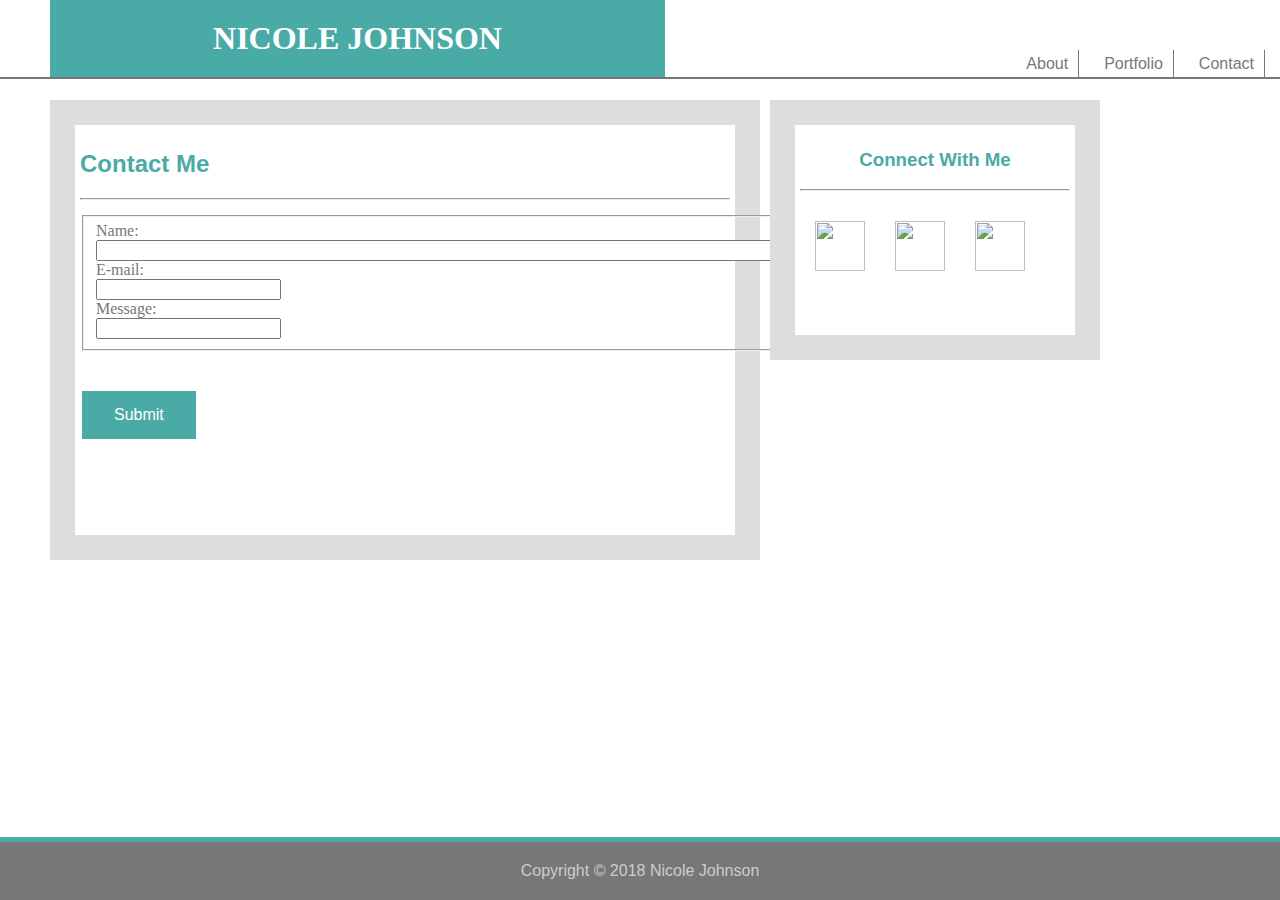
==== contact.html @ 1b9a60e2 "add all our stuff!" ====
<!DOCTYPE html>
<html>

<head>
    <style>
        body {
            background-image: url("http://www.webdesigndev.com/wp-content/uploads/2015/02/Subtle-Light-Tile-Pattern-Vol2.jpg");
        }

        html,
        body {
            margin: 0;
            padding: 0;
            height: 100%;
        }

        #container {
            min-height: 100%;
            position: relative;
        }

        #header {
            display: flex;
            background: #ffffff;
            border-bottom: 2px solid #777777;
        }

        h1 {
            flex: 1;
            text-align: center;
            margin: 0 0 0 50px;
            padding: 20px 0;
            background-color: #4aaaa5;
            /* text-indent: 100px; */
            font-family: 'Georgia', Times, Times New Roman, serif;
            color: #ffffff;
        }


        .topnav {
            flex: 1;
            width: 100%;
            height: 25px;
            padding: 50px 0px 0px 0px;
        }

        .topnav a {
            font-family: 'Arial', 'Helvetica Neue', Helvetica, sans-serif;
            color: #777777;
            margin-right: 15px;
            float: right;
            align-items: center;
            text-decoration: none;
            padding: 5px 10px;
            border-right: #777777 solid 1px;

        }

        .topnav a:hover {
            background-color: #ffffff;
            color: #4aaaa5;
        }

        h2 {
            color: #4aaaa5;
            text-align: left;
            font-size: 14;
            font-family: 'Arial', 'Helvetica Neue', Helvetica, sans-serif;
        }

        h3 {
            color: #4aaaa5;
            text-align: center;
            font-size: 14;
            font-family: 'Arial', 'Helvetica Neue', Helvetica, sans-serif;
        }

        hr {
            margin-bottom: 15px;
        }

        .content {
            background-color: #ffffff;
            width: 650px;
            height: 400px;
            border: 25px solid #dddddd;
            margin: 5px;
            padding: 5px;
            color: #777777;
            float: left;
            margin-left: 50px;
        }

        #button {
            background-color: #4aaaa5;
            border: none;
            color: white;
            padding: 15px 32px;
            text-align: center;
            text-decoration: none;
            display: inline-block;
            font-size: 16px;
            margin: 4px 2px;
            cursor: pointer;
        }


        img {
            float: left;
            width: 250px;
            height: 250px;
            padding: 15px;
        }

        .sidebar {
            background-color: #ffffff;
            width: 270px;
            height: 200px;
            border: 25px solid #dddddd;
            margin: 5px;
            padding: 5px;
            float: left;
        }

        .image2 {
            width: 50px;
            height: 50px;
            align-content: center;
            vertical-align: middle;
        }

        #footer {
            position: absolute;
            bottom: 0;
            width: 100%;
            /* Height of the footer */
            background: #777777;
            text-align: center;
            font-family: 'Arial', 'Helvetica Neue', Helvetica, sans-serif;
            color: #cccccc;
            border-top: 5px solid #4aaaa5;
            padding: 20px 0;
        }
    </style>
</head>


<div id="container">
    <div id="header">
        <h1>NICOLE JOHNSON</h1>
        <div class="topnav">

                <a href="#content" href="file:///C:/Users/ni/Desktop/Basic-Portfolio/contact.html">Contact</a>
            <a href="file:///C:/Users/ni/Desktop/Basic-Portfolio/portfolio.html">Portfolio</a>
            <a class="active" href="file:///C:/Users/ni/Desktop/Basic-Portfolio/index.html">About</a>
            

        </div>
    </div>


    <p>
        <div class="content">
            <h2>Contact Me</h2>

            <hr>

            <form action="">
                <fieldset>
                    Name:<br><input type="text" size="90">
                    <br> E-mail:<br><input type="text" size "90">
                    <br>
                     Message:<br><input type="text" size "90">
                </fieldset>
            </form>

            <br><br>

            <form action="">
                <input type="button" value="Submit" id="button">
            </form>

        </div>

        <div class="sidebar">
            <h3>Connect With Me</h3>
            <hr>

            <a href="https://github.com/johnsonnic222">
                <img class="image2" src="http://i63.tinypic.com/10wjss2.png" />
            </a>
            <a href="https://www.linkedin.com/in/nicole-johnson-61a72798/">
                <img class="image2" src="http://i66.tinypic.com/2nrgcab.jpg" />
            </a>
            <a href="https://stackexchange.com/users/12883050/nicole">
                <img class="image2" src="http://i68.tinypic.com/a9sea.png" />
            </a>

        </div>
    </p>

</div>

<div id="footer">Copyright © 2018 Nicole Johnson</div>


</html>
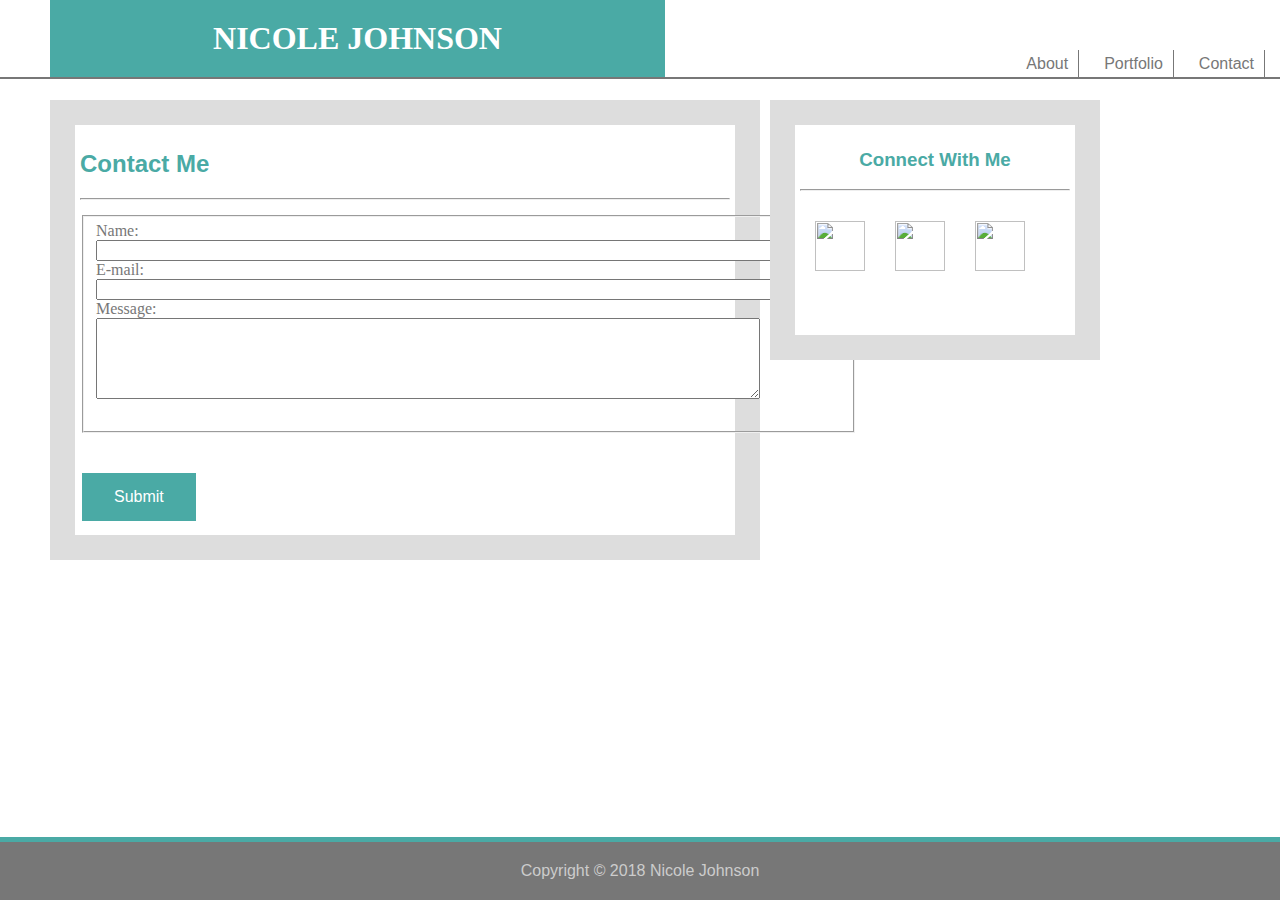
==== commit 928b1d9d: "d" ====
--- a/contact.html
+++ b/contact.html
@@ -2,146 +2,9 @@
 <html>
 
 <head>
-    <style>
-        body {
-            background-image: url("http://www.webdesigndev.com/wp-content/uploads/2015/02/Subtle-Light-Tile-Pattern-Vol2.jpg");
-        }
-
-        html,
-        body {
-            margin: 0;
-            padding: 0;
-            height: 100%;
-        }
-
-        #container {
-            min-height: 100%;
-            position: relative;
-        }
-
-        #header {
-            display: flex;
-            background: #ffffff;
-            border-bottom: 2px solid #777777;
-        }
-
-        h1 {
-            flex: 1;
-            text-align: center;
-            margin: 0 0 0 50px;
-            padding: 20px 0;
-            background-color: #4aaaa5;
-            /* text-indent: 100px; */
-            font-family: 'Georgia', Times, Times New Roman, serif;
-            color: #ffffff;
-        }
-
-
-        .topnav {
-            flex: 1;
-            width: 100%;
-            height: 25px;
-            padding: 50px 0px 0px 0px;
-        }
-
-        .topnav a {
-            font-family: 'Arial', 'Helvetica Neue', Helvetica, sans-serif;
-            color: #777777;
-            margin-right: 15px;
-            float: right;
-            align-items: center;
-            text-decoration: none;
-            padding: 5px 10px;
-            border-right: #777777 solid 1px;
-
-        }
-
-        .topnav a:hover {
-            background-color: #ffffff;
-            color: #4aaaa5;
-        }
-
-        h2 {
-            color: #4aaaa5;
-            text-align: left;
-            font-size: 14;
-            font-family: 'Arial', 'Helvetica Neue', Helvetica, sans-serif;
-        }
-
-        h3 {
-            color: #4aaaa5;
-            text-align: center;
-            font-size: 14;
-            font-family: 'Arial', 'Helvetica Neue', Helvetica, sans-serif;
-        }
-
-        hr {
-            margin-bottom: 15px;
-        }
-
-        .content {
-            background-color: #ffffff;
-            width: 650px;
-            height: 400px;
-            border: 25px solid #dddddd;
-            margin: 5px;
-            padding: 5px;
-            color: #777777;
-            float: left;
-            margin-left: 50px;
-        }
-
-        #button {
-            background-color: #4aaaa5;
-            border: none;
-            color: white;
-            padding: 15px 32px;
-            text-align: center;
-            text-decoration: none;
-            display: inline-block;
-            font-size: 16px;
-            margin: 4px 2px;
-            cursor: pointer;
-        }
-
-
-        img {
-            float: left;
-            width: 250px;
-            height: 250px;
-            padding: 15px;
-        }
-
-        .sidebar {
-            background-color: #ffffff;
-            width: 270px;
-            height: 200px;
-            border: 25px solid #dddddd;
-            margin: 5px;
-            padding: 5px;
-            float: left;
-        }
-
-        .image2 {
-            width: 50px;
-            height: 50px;
-            align-content: center;
-            vertical-align: middle;
-        }
-
-        #footer {
-            position: absolute;
-            bottom: 0;
-            width: 100%;
-            /* Height of the footer */
-            background: #777777;
-            text-align: center;
-            font-family: 'Arial', 'Helvetica Neue', Helvetica, sans-serif;
-            color: #cccccc;
-            border-top: 5px solid #4aaaa5;
-            padding: 20px 0;
-        }
-    </style>
+    <title>Contact</title>
+    <link rel="stylesheet" href="assets/stylecontact.css">
+    <link rel="icon" href="Terra globe icon.png">
 </head>
 
 
@@ -150,10 +13,10 @@
         <h1>NICOLE JOHNSON</h1>
         <div class="topnav">
 
-                <a href="#content" href="file:///C:/Users/ni/Desktop/Basic-Portfolio/contact.html">Contact</a>
-            <a href="file:///C:/Users/ni/Desktop/Basic-Portfolio/portfolio.html">Portfolio</a>
-            <a class="active" href="file:///C:/Users/ni/Desktop/Basic-Portfolio/index.html">About</a>
-            
+            <a href="#content" href="contact.html">Contact</a>
+            <a href="portfolio2.html">Portfolio</a>
+            <a class="active" href="index.html">About</a>
+
 
         </div>
     </div>
@@ -167,14 +30,22 @@
 
             <form action="">
                 <fieldset>
-                    Name:<br><input type="text" size="90">
-                    <br> E-mail:<br><input type="text" size "90">
+                    Name:
                     <br>
-                     Message:<br><input type="text" size "90">
+                    <input type="text" size="90">
+                    <br> E-mail:
+                    <br>
+                    <input type="text" size="90">
+                    <br> Message:
+                    <br>
+                    <textarea rows="5" cols="80"></textarea>
+                    <br>
+                    <br>
                 </fieldset>
             </form>
 
-            <br><br>
+            <br>
+            <br>
 
             <form action="">
                 <input type="button" value="Submit" id="button">
@@ -186,13 +57,13 @@
             <h3>Connect With Me</h3>
             <hr>
 
-            <a href="https://github.com/johnsonnic222">
+            <a href="https://github.com/johnsonnic222" target="_blank">
                 <img class="image2" src="http://i63.tinypic.com/10wjss2.png" />
             </a>
-            <a href="https://www.linkedin.com/in/nicole-johnson-61a72798/">
+            <a href="https://www.linkedin.com/in/nicole-johnson-61a72798/" target="_blank">
                 <img class="image2" src="http://i66.tinypic.com/2nrgcab.jpg" />
             </a>
-            <a href="https://stackexchange.com/users/12883050/nicole">
+            <a href="https://stackexchange.com/users/12883050/nicole" target="_blank">
                 <img class="image2" src="http://i68.tinypic.com/a9sea.png" />
             </a>
 
--- a/assets/stylecontact.css
+++ b/assets/stylecontact.css
@@ -0,0 +1,135 @@
+body {
+    background-image: url("http://www.webdesigndev.com/wp-content/uploads/2015/02/Subtle-Light-Tile-Pattern-Vol2.jpg");
+}
+
+html,
+body {
+    margin: 0;
+    padding: 0;
+    height: 100%;
+}
+
+#container {
+    min-height: 100%;
+    position: relative;
+}
+
+#header {
+    display: flex;
+    background: #ffffff;
+    border-bottom: 2px solid #777777;
+}
+
+h1 {
+    flex: 1;
+    text-align: center;
+    margin: 0 0 0 50px;
+    padding: 20px 0;
+    background-color: #4aaaa5;
+    /* text-indent: 100px; */
+    font-family: 'Georgia', Times, Times New Roman, serif;
+    color: #ffffff;
+}
+
+.topnav {
+    flex: 1;
+    width: 100%;
+    height: 25px;
+    padding: 50px 0px 0px 0px;
+}
+
+.topnav a {
+    font-family: 'Arial', 'Helvetica Neue', Helvetica, sans-serif;
+    color: #777777;
+    margin-right: 15px;
+    float: right;
+    align-items: center;
+    text-decoration: none;
+    padding: 5px 10px;
+    border-right: #777777 solid 1px;
+}
+
+.topnav a:hover {
+    background-color: #ffffff;
+    color: #4aaaa5;
+}
+
+h2 {
+    color: #4aaaa5;
+    text-align: left;
+    font-size: 14;
+    font-family: 'Arial', 'Helvetica Neue', Helvetica, sans-serif;
+}
+
+h3 {
+    color: #4aaaa5;
+    text-align: center;
+    font-size: 14;
+    font-family: 'Arial', 'Helvetica Neue', Helvetica, sans-serif;
+}
+
+hr {
+    margin-bottom: 15px;
+}
+
+.content {
+    background-color: #ffffff;
+    width: 650px;
+    height: 400px;
+    border: 25px solid #dddddd;
+    margin: 5px;
+    padding: 5px;
+    color: #777777;
+    float: left;
+    margin-left: 50px;
+}
+
+#button {
+    background-color: #4aaaa5;
+    border: none;
+    color: white;
+    padding: 15px 32px;
+    text-align: center;
+    text-decoration: none;
+    display: inline-block;
+    font-size: 16px;
+    margin: 4px 2px;
+    cursor: pointer;
+}
+
+img {
+    float: left;
+    width: 250px;
+    height: 250px;
+    padding: 15px;
+}
+
+.sidebar {
+    background-color: #ffffff;
+    width: 270px;
+    height: 200px;
+    border: 25px solid #dddddd;
+    margin: 5px;
+    padding: 5px;
+    float: left;
+}
+
+.image2 {
+    width: 50px;
+    height: 50px;
+    align-content: center;
+    vertical-align: middle;
+}
+
+#footer {
+    position: absolute;
+    bottom: 0;
+    width: 100%;
+    /* Height of the footer */
+    background: #777777;
+    text-align: center;
+    font-family: 'Arial', 'Helvetica Neue', Helvetica, sans-serif;
+    color: #cccccc;
+    border-top: 5px solid #4aaaa5;
+    padding: 20px 0;
+}